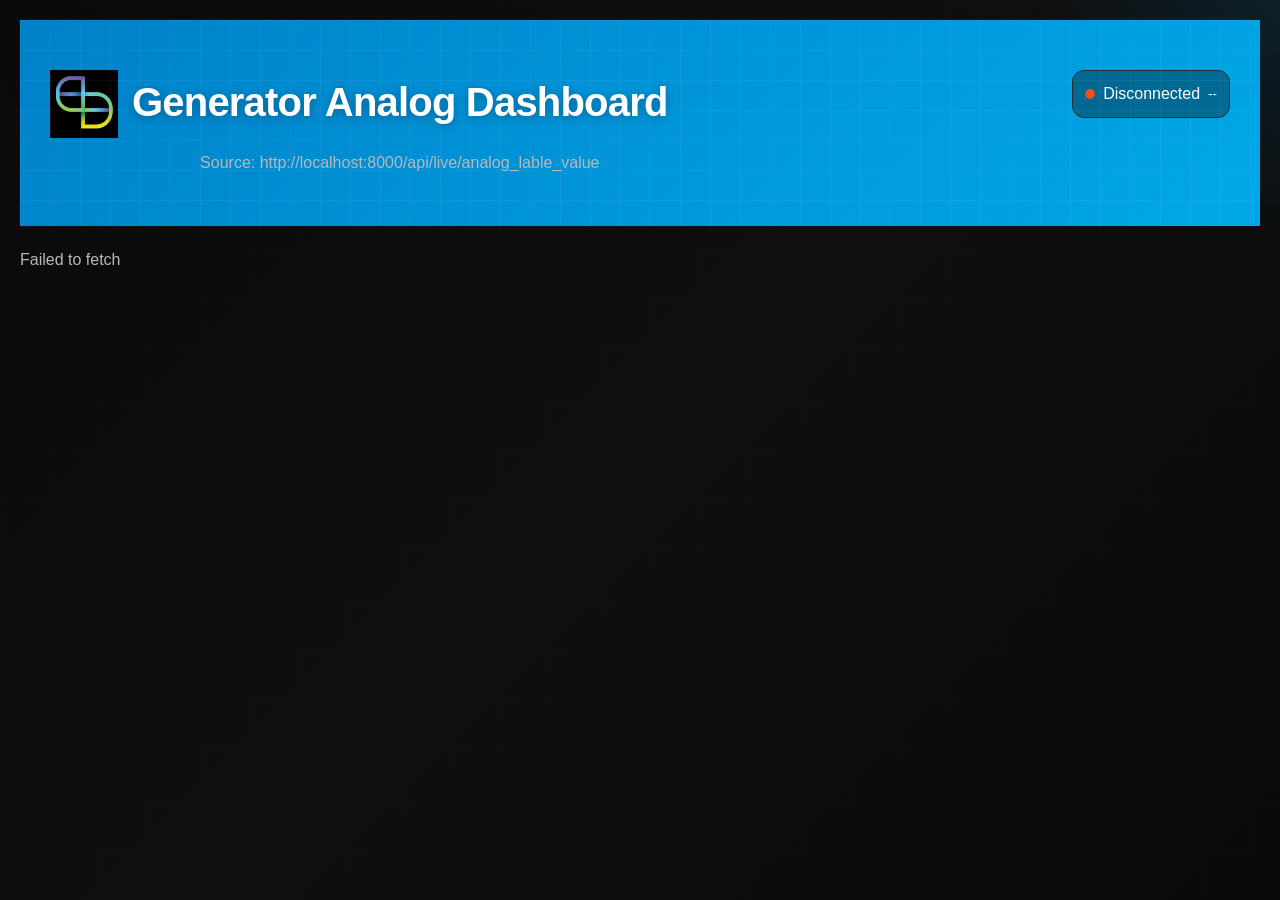
==== engine-touchscreen-app/frontend/index.html @ 0239239d "update" ====
﻿<!doctype html>
<html lang="vi">
  <head>
    <meta charset="UTF-8" />
    <meta name="viewport" content="width=device-width, initial-scale=1.0" />
    <title>Generator Analog Dashboard</title>
    <link rel="stylesheet" href="./app.css" />
  </head>
  <body>
    <div class="page">
      <header class="topbar">
        <div class="topbar-left">
          <img class="drums-logo" src="./Asset/DRUMS%20logo.png" alt="DRUMS logo" />
          <div>
          <h1>Generator Analog Dashboard</h1>
          <p id="sourceText">Source: http://localhost:8000/api/live/analog_lable_value</p>
          </div>
        </div>
        <div class="status" id="statusBox">
          <span class="dot" id="statusDot"></span>
          <span id="statusText">Connecting...</span>
          <small id="lastUpdated">--</small>
        </div>
      </header>

      <p class="error" id="errorText"></p>
      <main class="grid" id="grid"></main>
    </div>

    <script src="./index.js"></script>
  </body>
</html>
---- engine-touchscreen-app/frontend/app.css ----
﻿* {
    margin: 0;
    padding: 0;
    box-sizing: border-box;
}

body {
    font-family: 'Inter', -apple-system, BlinkMacSystemFont, 'Segoe UI', Roboto, Oxygen, Ubuntu, Cantarell, sans-serif;
    line-height: 1.6;
    background: linear-gradient(135deg, #0a0a0a 0%, #0f0f0f 50%, #0a0a0a 100%);
    padding: 20px;
    min-height: 100vh;
    color: #ffffff;
    overflow-x: hidden;
}

/* Tech Grid Background */
body::before {
    content: '';
    position: fixed;
    top: 0;
    left: 0;
    right: 0;
    bottom: 0;
    background-image:
        linear-gradient(rgba(0, 129, 201, 0.03) 1px, transparent 1px),
        linear-gradient(90deg, rgba(0, 129, 201, 0.03) 1px, transparent 1px);
    background-size: 50px 50px;
    pointer-events: none;
    opacity: 0.5;
    z-index: 0;
}

/* Animated Gradient Orb */
body::after {
    content: '';
    position: fixed;
    width: 500px;
    height: 500px;
    background: radial-gradient(circle, rgba(0, 129, 201, 0.15) 0%, transparent 70%);
    border-radius: 50%;
    top: -250px;
    right: -250px;
    pointer-events: none;
    animation: float 20s ease-in-out infinite;
    z-index: 0;
}

@keyframes float {

    0%,
    100% {
        transform: translate(0, 0);
    }

    50% {
        transform: translate(-100px, 100px);
    }
}

.container {
    max-width: 1200px;
    margin: 0 auto;
    background: linear-gradient(145deg, #161616 0%, #1a1a1a 100%);
    border-radius: 16px;
    box-shadow: 0 20px 60px rgba(0, 129, 201, 0.2);
    overflow: hidden;
    border: 1px solid #252525;
    position: relative;
    z-index: 1;
}

header {
    background: linear-gradient(135deg, #0081C9 0%, #00A8E8 100%);
    color: white;
    padding: 50px 30px;
    text-align: center;
    position: relative;
    overflow: hidden;
}

header::before {
    content: '';
    position: absolute;
    top: 0;
    left: 0;
    right: 0;
    bottom: 0;
    background-image:
        linear-gradient(rgba(255, 255, 255, 0.05) 1px, transparent 1px),
        linear-gradient(90deg, rgba(255, 255, 255, 0.05) 1px, transparent 1px);
    background-size: 30px 30px;
    pointer-events: none;
}

.logo {
    max-width: 180px;
    height: auto;
    margin-bottom: 25px;
    filter: drop-shadow(0 4px 20px rgba(0, 0, 0, 0.3));
    position: relative;
    z-index: 1;
}

h1 {
    font-size: 2.5em;
    margin-bottom: 15px;
    font-weight: 900;
    letter-spacing: -0.02em;
    text-shadow: 0 2px 10px rgba(0, 0, 0, 0.3);
    position: relative;
    z-index: 1;
}

.subtitle {
    font-size: 1.15em;
    opacity: 0.95;
    font-weight: 400;
    position: relative;
    z-index: 1;
}

.content {
    padding: 40px 30px;
}

.section {
    margin-bottom: 25px;
    border: 1px solid #252525;
    border-radius: 12px;
    overflow: hidden;
    transition: all 0.4s cubic-bezier(0.4, 0, 0.2, 1);
    background: linear-gradient(145deg, #1a1a1a 0%, #1e1e1e 100%);
    position: relative;
}

.section::before {
    content: '';
    position: absolute;
    top: 0;
    left: 0;
    right: 0;
    height: 3px;
    background: linear-gradient(90deg, #0081C9, #F24E1E);
    transform: scaleX(0);
    transform-origin: left;
    transition: transform 0.4s cubic-bezier(0.4, 0, 0.2, 1);
}

.section:hover {
    border-color: #0081C9;
    box-shadow: 0 10px 40px rgba(0, 129, 201, 0.15);
}

.section:hover::before {
    transform: scaleX(1);
}

.section-header {
    background: linear-gradient(145deg, #1e1e1e 0%, #222222 100%);
    padding: 22px 25px;
    cursor: pointer;
    display: flex;
    justify-content: space-between;
    align-items: center;
    user-select: none;
    transition: all 0.3s ease;
}

.section-header:hover {
    background: linear-gradient(145deg, #252525 0%, #282828 100%);
}

.section-header h2 {
    font-size: 1.4em;
    color: #ffffff;
    font-weight: 700;
}

.toggle-icon {
    font-size: 1.5em;
    color: #0081C9;
    transition: transform 0.3s ease;
}

.section-header.active .toggle-icon {
    transform: rotate(180deg);
}

.section-content {
    padding: 0 25px;
    max-height: 0;
    overflow: hidden;
    transition: all 0.4s ease;
    color: #b8b8b8;
}

.section-content.active {
    padding: 25px;
    max-height: 5000px;
}

.software-grid {
    display: grid;
    grid-template-columns: repeat(auto-fit, minmax(280px, 1fr));
    gap: 18px;
    margin: 20px 0;
}

.software-item {
    background: linear-gradient(145deg, #1e1e1e 0%, #222222 100%);
    padding: 18px;
    border-radius: 10px;
    border-left: 4px solid #0081C9;
    transition: all 0.3s ease;
}

.software-item:hover {
    transform: translateX(5px);
    box-shadow: -5px 5px 20px rgba(0, 129, 201, 0.1);
}

.software-item strong {
    color: #0081C9;
    display: block;
    margin-bottom: 8px;
    font-weight: 600;
}

.checklist {
    list-style: none;
    padding-left: 0;
}

.checklist li {
    padding: 14px;
    margin: 10px 0;
    background: linear-gradient(145deg, #1e1e1e 0%, #222222 100%);
    border-radius: 8px;
    padding-left: 45px;
    position: relative;
    transition: all 0.3s ease;
    color: #b8b8b8;
}

.checklist li:hover {
    transform: translateX(5px);
    background: linear-gradient(145deg, #222222 0%, #262626 100%);
}

.checklist li:before {
    content: "✓";
    position: absolute;
    left: 16px;
    color: #0081C9;
    font-weight: bold;
    font-size: 1.3em;
}

.warning-box {
    background: linear-gradient(145deg, #2a2416 0%, #2e2819 100%);
    border-left: 4px solid #ffc107;
    padding: 18px;
    margin: 18px 0;
    border-radius: 8px;
    color: #ffd966;
}

.danger-box {
    background: linear-gradient(145deg, #2a1616 0%, #2e1818 100%);
    border-left: 4px solid #F24E1E;
    padding: 18px;
    margin: 18px 0;
    border-radius: 8px;
    color: #ff9999;
}

.success-box {
    background: linear-gradient(145deg, #162a16 0%, #182e18 100%);
    border-left: 4px solid #0081C9;
    padding: 18px;
    margin: 18px 0;
    border-radius: 8px;
    color: #99ddff;
}

.info-box {
    background: linear-gradient(145deg, #16232a 0%, #18262e 100%);
    border-left: 4px solid #00A8E8;
    padding: 18px;
    margin: 18px 0;
    border-radius: 8px;
    color: #99d6ff;
}

code {
    background: #0a0a0a;
    color: #0081C9;
    padding: 3px 8px;
    border-radius: 4px;
    font-family: 'Courier New', monospace;
    font-weight: 600;
}

.code-block {
    background: #0a0a0a;
    color: #0081C9;
    padding: 18px;
    border-radius: 8px;
    margin: 18px 0;
    overflow-x: auto;
    font-family: 'Courier New', monospace;
    border: 1px solid #252525;
}

.temp-guide {
    display: grid;
    grid-template-columns: repeat(auto-fit, minmax(200px, 1fr));
    gap: 18px;
    margin: 18px 0;
}

.temp-item {
    padding: 18px;
    border-radius: 10px;
    text-align: center;
    font-weight: 600;
    transition: transform 0.3s ease;
}

.temp-item:hover {
    transform: translateY(-5px);
}

.temp-good {
    background: linear-gradient(145deg, #162a16 0%, #182e18 100%);
    border: 2px solid #0081C9;
    color: #99ddff;
}

.temp-warning {
    background: linear-gradient(145deg, #2a2416 0%, #2e2819 100%);
    border: 2px solid #ffc107;
    color: #ffd966;
}

.temp-danger {
    background: linear-gradient(145deg, #2a1616 0%, #2e1818 100%);
    border: 2px solid #F24E1E;
    color: #ff9999;
}

.decision-box {
    display: grid;
    grid-template-columns: 1fr 1fr;
    gap: 25px;
    margin: 25px 0;
}

.decision-item {
    padding: 25px;
    border-radius: 10px;
    text-align: center;
    transition: transform 0.3s ease;
}

.decision-item:hover {
    transform: translateY(-5px);
}

.pass {
    background: linear-gradient(145deg, #162a16 0%, #182e18 100%);
    border: 3px solid #0081C9;
    color: #ffffff;
}

.pass strong {
    color: #99ddff;
    font-size: 1.3em;
    display: block;
    margin-bottom: 10px;
}

.fail {
    background: linear-gradient(145deg, #2a1616 0%, #2e1818 100%);
    border: 3px solid #F24E1E;
    color: #ffffff;
}

.fail strong {
    color: #ff9999;
    font-size: 1.3em;
    display: block;
    margin-bottom: 10px;
}

h3 {
    color: #0081C9;
    margin: 25px 0 12px 0;
    font-weight: 700;
    font-size: 1.3em;
}

h4 {
    color: #b8b8b8;
    margin: 18px 0 10px 0;
    font-weight: 600;
}

ul {
    margin-left: 25px;
    color: #a8a8a8;
}

ol {
    margin-left: 25px;
    color: #a8a8a8;
}

li {
    margin: 8px 0;
    line-height: 1.7;
}

p {
    color: #b8b8b8;
    line-height: 1.7;
}

a {
    color: #0081C9;
    text-decoration: none;
    transition: color 0.3s ease;
}

a:hover {
    color: #00A8E8;
    text-decoration: underline;
}

footer {
    background: linear-gradient(145deg, #1a1a1a 0%, #1e1e1e 100%);
    padding: 30px;
    text-align: center;
    color: #888;
    font-size: 0.95em;
    border-top: 1px solid #252525;
}

footer p {
    color: #888;
    margin: 8px 0;
}

footer p:last-child {
    background: linear-gradient(135deg, #0081C9 0%, #F24E1E 100%);
    -webkit-background-clip: text;
    -webkit-text-fill-color: transparent;
    background-clip: text;
    font-weight: 700;
    font-size: 1.1em;
    margin-top: 15px;
}

/* Language Switcher */
.lang-switcher {
    position: fixed;
    top: 20px;
    right: 20px;
    z-index: 1000;
    background: rgba(0, 129, 201, 0.9);
    padding: 10px 15px;
    border-radius: 8px;
    box-shadow: 0 4px 15px rgba(0, 0, 0, 0.3);
    backdrop-filter: blur(5px);
    border: 1px solid rgba(255, 255, 255, 0.1);
    transition: transform 0.3s ease;
}

.lang-switcher:hover {
    transform: scale(1.05);
    background: rgba(0, 129, 201, 1);
}

.lang-switcher a {
    color: white;
    text-decoration: none;
    font-weight: 600;
    font-size: 0.9em;
    display: flex;
    align-items: center;
    gap: 8px;
}

@media (max-width: 768px) {
    h1 {
        font-size: 2em;
    }

    .content {
        padding: 25px 20px;
    }

    .decision-box {
        grid-template-columns: 1fr;
    }

    .temp-guide {
        grid-template-columns: 1fr;
    }

    .software-grid {
        grid-template-columns: 1fr;
    }

    .lang-switcher {
        top: 10px;
        right: 10px;
        padding: 8px 12px;
    }
}

/* QR Code floating */
.qr-code {
    position: fixed;
    bottom: 20px;
    right: 20px;
    z-index: 1000;
    background: rgba(255, 255, 255, 0.9);
    padding: 8px;
    border-radius: 12px;
    box-shadow: 0 4px 15px rgba(0, 0, 0, 0.3);
    backdrop-filter: blur(5px);
    border: 1px solid rgba(255, 255, 255, 0.2);
    transition: all 0.3s ease;
    text-align: center;
}

.qr-code img {
    width: 80px;
    height: 80px;
    display: block;
    border-radius: 6px;
}

.qr-code span {
    display: block;
    font-size: 0.7em;
    color: #000;
    font-weight: 700;
    margin-top: 4px;
}

.qr-code:hover {
    transform: scale(1.1);
    background: rgba(255, 255, 255, 1);
}

@media (max-width: 768px) {
    .qr-code {
        bottom: 15px;
        right: 15px;
    }

    .qr-code img {
        width: 60px;
        height: 60px;
    }
}

/* --- Educational Content Components --- */

/* Stat Grid */
.stat-grid {
    display: grid;
    grid-template-columns: repeat(auto-fit, minmax(130px, 1fr));
    gap: 15px;
    margin-top: 30px;
}

.stat {
    background: rgba(255, 255, 255, 0.1);
    padding: 15px;
    border-radius: 12px;
    backdrop-filter: blur(5px);
    border: 1px solid rgba(255, 255, 255, 0.1);
    text-align: left;
}

.stat strong {
    display: block;
    font-size: 1.4em;
    color: white;
}

.stat span {
    font-size: 0.8em;
    opacity: 0.8;
}

/* Goal Grid */
.goal-grid {
    display: grid;
    grid-template-columns: repeat(auto-fit, minmax(240px, 1fr));
    gap: 20px;
    margin: 25px 0;
}

.goal {
    background: #252525;
    padding: 20px;
    border-radius: 12px;
    border-left: 4px solid #F24E1E;
    transition: transform 0.3s ease;
}

.goal:hover {
    transform: translateY(-5px);
}

.goal span {
    font-weight: 800;
    color: #F24E1E;
    font-size: 0.9em;
    text-transform: uppercase;
}

/* Card Grid */
.card-grid {
    display: grid;
    grid-template-columns: repeat(auto-fit, minmax(280px, 1fr));
    gap: 20px;
    margin: 25px 0;
}

.card {
    background: #1e1e1e;
    padding: 25px;
    border-radius: 15px;
    border: 1px solid #333;
    transition: all 0.3s ease;
}

.card:hover {
    border-color: #0081C9;
    background: #222;
}

.card .badge {
    background: rgba(0, 129, 201, 0.2);
    color: #0081C9;
    padding: 4px 12px;
    border-radius: 20px;
    font-weight: 700;
    font-size: 0.85em;
    display: inline-block;
    margin-bottom: 12px;
}

/* Highlight Card */
.highlight-card {
    background: linear-gradient(135deg, rgba(0, 129, 201, 0.1) 0%, rgba(242, 78, 30, 0.1) 100%);
    border: 1px dashed #444;
    padding: 25px;
    border-radius: 15px;
    margin: 30px 0;
}

/* Quiz Styles */
.dq-quiz-item {
    background: #1e1e1e;
    border: 1px solid #252525;
    padding: 25px;
    border-radius: 12px;
    margin-bottom: 25px;
    transition: transform 0.3s ease;
}

.dq-quiz-item:hover {
    transform: translateY(-5px);
    border-color: #0081C9;
}

.dq-question-text {
    font-size: 1.15rem;
    font-weight: 700;
    color: white;
    margin-bottom: 20px;
    display: block;
    line-height: 1.4;
}

.dq-options-list {
    list-style: none;
    padding: 0;
    display: flex;
    flex-direction: column;
    gap: 12px;
}

.dq-option-label {
    display: flex;
    align-items: center;
    gap: 12px;
    padding: 14px 18px;
    background: #252525;
    border-radius: 8px;
    cursor: pointer;
    transition: all 0.2s ease;
    border: 1px solid transparent;
    font-weight: 500;
}

.dq-option-label:hover {
    background: #2a2a2a;
    border-color: rgba(0, 129, 201, 0.5);
}

.dq-option-label input[type="radio"] {
    accent-color: #0081C9;
    width: 18px;
    height: 18px;
}

.dq-option-label.dq-correct {
    background: rgba(22, 196, 127, 0.1);
    border-color: #16c47f;
    color: #16c47f;
}

.dq-option-label.dq-incorrect {
    background: rgba(242, 78, 30, 0.1);
    border-color: #f24e1e;
    color: #f24e1e;
}

.dq-feedback {
    display: none;
    margin-top: 15px;
    padding: 15px;
    border-radius: 8px;
    font-size: 0.95rem;
    line-height: 1.5;
}

.dq-correct-ans {
    background: rgba(22, 196, 127, 0.1);
    color: #16c47f;
    border-left: 4px solid #16c47f;
    font-weight: 600;
}

.dq-explanation {
    background: rgba(0, 129, 201, 0.1);
    color: #b3e5ff;
    border-left: 4px solid #0081C9;
}

#dq-result-box {
    display: none;
    padding: 30px;
    border-radius: 16px;
    text-align: center;
    margin-top: 40px;
    border: 1px solid #252525;
    animation: fadeIn 0.5s ease;
}

#dq-result-box .score {
    font-size: 2.5rem;
    font-weight: 800;
    display: block;
    margin-bottom: 10px;
}

#dq-result-box .message {
    font-size: 1.2rem;
    opacity: 0.9;
}

@keyframes fadeIn {
    from {
        opacity: 0;
        transform: translateY(10px);
    }

    to {
        opacity: 1;
        transform: translateY(0);
    }
}

blockquote {
    border-left: 4px solid #0081C9;
    padding-left: 20px;
    margin: 15px 0;
    font-style: italic;
    color: #eee;
}

/* Steps */
.steps {
    display: grid;
    grid-template-columns: repeat(auto-fit, minmax(250px, 1fr));
    gap: 20px;
    margin: 25px 0;
}

.step {
    counter-increment: step-counter;
    background: #1e1e1e;
    padding: 20px;
    border-radius: 12px;
    position: relative;
    border: 1px solid #333;
}

.step::before {
    content: counter(step-counter);
    position: absolute;
    top: -15px;
    left: 20px;
    width: 30px;
    height: 30px;
    background: #0081C9;
    color: white;
    border-radius: 50%;
    display: flex;
    align-items: center;
    justify-content: center;
    font-weight: 800;
    box-shadow: 0 4px 10px rgba(0, 129, 201, 0.3);
}

/* Timeline */
.timeline {
    display: flex;
    flex-direction: column;
    gap: 25px;
    margin: 30px 0;
}

.timeline-card {
    background: #1e1e1e;
    padding: 25px;
    border-radius: 15px;
    border-left: 4px solid #00A8E8;
    position: relative;
}

.timeline-card h3 {
    margin-top: 0;
    color: #00A8E8;
}

/* Component Grid & Topology Grid */
.component-grid,
.topology-grid {
    display: grid;
    grid-template-columns: repeat(auto-fit, minmax(280px, 1fr));
    gap: 20px;
    margin: 25px 0;
}

.component-card,
.topology-card {
    background: #222;
    padding: 25px;
    border-radius: 15px;
    border-bottom: 4px solid #0081C9;
}

.component-card h3,
.topology-card span.badge {
    color: #0081C9;
    font-size: 1.2em;
    margin-bottom: 15px;
}

.topology-card figure {
    margin-top: 15px;
    border-radius: 8px;
    overflow: hidden;
    background: #fff;
    padding: 10px;
}

.topology-card img {
    max-width: 100%;
    height: auto;
}

/* Comparison Table */
.comparison-table {
    width: 100%;
    border-collapse: collapse;
    margin: 25px 0;
    background: #1e1e1e;
    border-radius: 10px;
    overflow: hidden;
}

.comparison-table th {
    background: #252525;
    padding: 15px;
    text-align: left;
    color: #0081C9;
}

.comparison-table td {
    padding: 15px;
    border-top: 1px solid #333;
    color: #b8b8b8;
}

/* Callout */
.callout {
    background: rgba(0, 129, 201, 0.1);
    border: 1px solid rgba(0, 129, 201, 0.3);
    padding: 20px;
    border-radius: 12px;
    margin: 25px 0;
}

.callout strong {
    color: #0081C9;
}

/* --- Dashboard layout overrides --- */
.topbar {
    display: flex;
    justify-content: space-between;
    align-items: flex-start;
    gap: 20px;
    margin-bottom: 20px;
    position: relative;
    z-index: 1;
}

.topbar-left {
    display: flex;
    align-items: flex-start;
    gap: 14px;
}

.drums-logo {
    width: 68px;
    height: auto;
    display: block;
    object-fit: contain;
}

.page {
    max-width: 1600px;
    margin: 0 auto;
    position: relative;
    z-index: 1;
}

.grid {
    display: grid;
    grid-template-columns: repeat(4, minmax(0, 1fr));
    gap: 14px;
    position: relative;
    z-index: 1;
}

.grid .card h3 {
    margin: 0;
    font-size: 1rem;
    min-height: 56px;
    color: #b8dcf3;
}

.grid .card .value {
    margin-top: 10px;
    font-size: 2rem;
    font-weight: 800;
    color: #00A8E8;
}

.status {
    background: rgba(0, 0, 0, 0.35);
    border: 1px solid #2b2b2b;
    border-radius: 12px;
    padding: 10px 12px;
    display: flex;
    align-items: center;
    gap: 8px;
}

.dot {
    width: 10px;
    height: 10px;
    border-radius: 50%;
    display: inline-block;
}

.dot.good {
    background: #16c47f;
}

.dot.bad {
    background: #f24e1e;
}

@media (max-width: 1200px) {
    .grid {
        grid-template-columns: repeat(3, minmax(0, 1fr));
    }
}

@media (max-width: 900px) {
    .grid {
        grid-template-columns: repeat(2, minmax(0, 1fr));
    }

    .topbar {
        flex-direction: column;
    }
}

@media (max-width: 560px) {
    .grid {
        grid-template-columns: 1fr;
    }
}
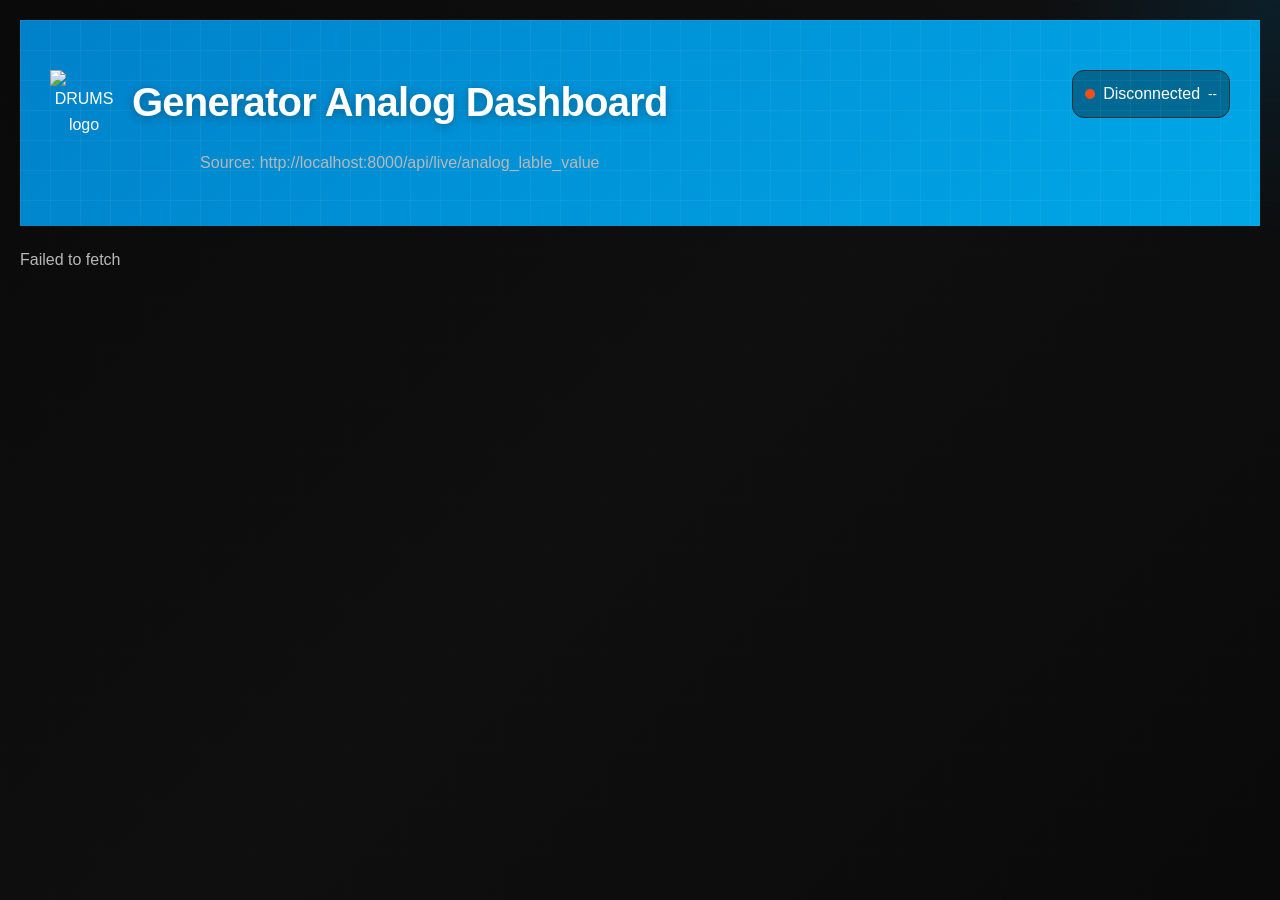
==== commit f9c80c38: "04.04.2026" ====
--- a/engine-touchscreen-app/frontend/index.html
+++ b/engine-touchscreen-app/frontend/index.html
@@ -27,6 +27,7 @@
       <main class="grid" id="grid"></main>
     </div>
 
+    <script src="./config.js"></script>
     <script src="./index.js"></script>
   </body>
 </html>
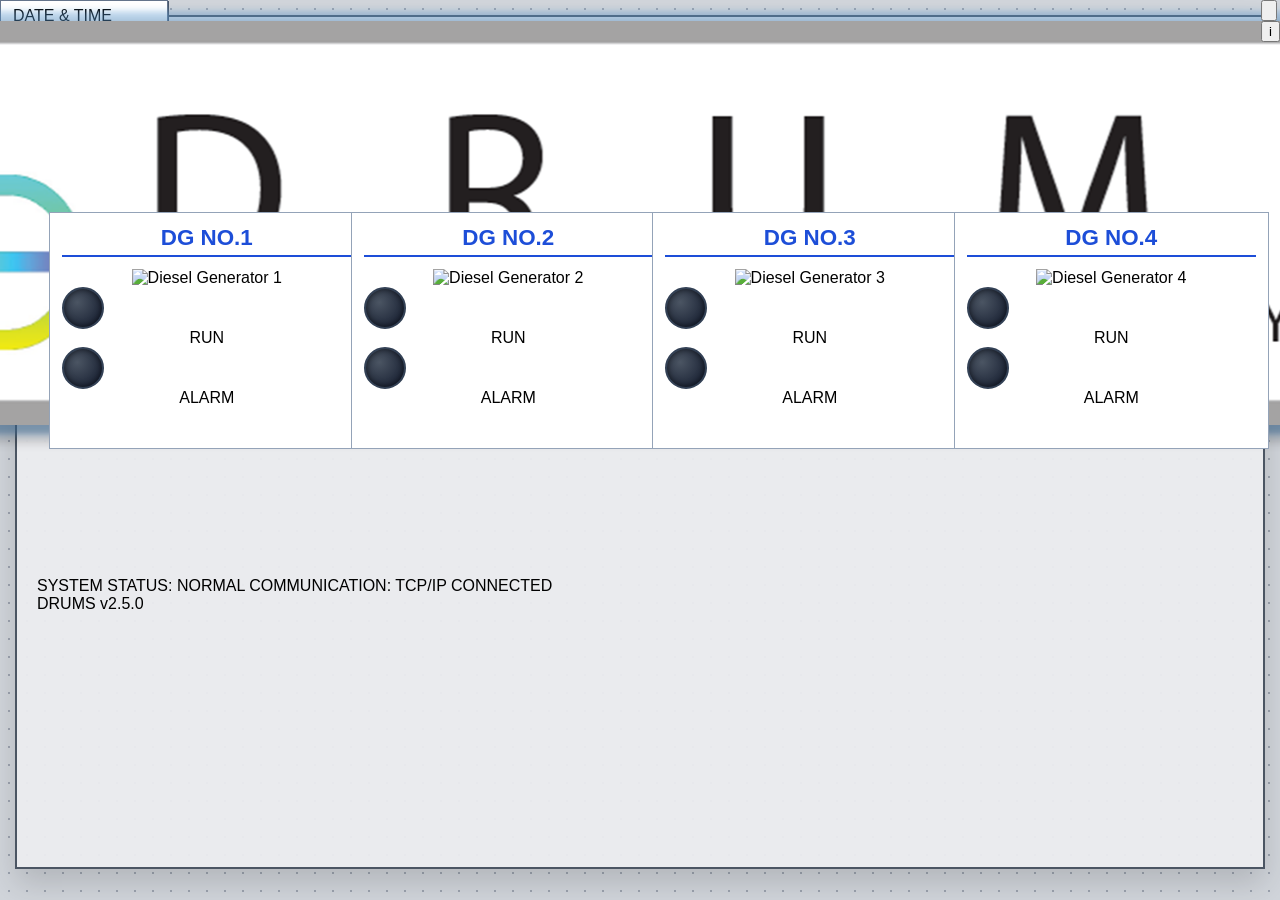
==== commit 8677c1d8: "commit" ====
--- a/engine-touchscreen-app/frontend/index.html
+++ b/engine-touchscreen-app/frontend/index.html
@@ -1,33 +1,350 @@
-﻿<!doctype html>
+﻿<!DOCTYPE html>
 <html lang="vi">
-  <head>
-    <meta charset="UTF-8" />
-    <meta name="viewport" content="width=device-width, initial-scale=1.0" />
-    <title>Generator Analog Dashboard</title>
-    <link rel="stylesheet" href="./app.css" />
-  </head>
-  <body>
-    <div class="page">
-      <header class="topbar">
-        <div class="topbar-left">
-          <img class="drums-logo" src="./Asset/DRUMS%20logo.png" alt="DRUMS logo" />
-          <div>
-          <h1>Generator Analog Dashboard</h1>
-          <p id="sourceText">Source: http://localhost:8000/api/live/analog_lable_value</p>
-          </div>
+<head>
+    <meta charset="UTF-8">
+    <meta name="viewport" content="width=device-width, initial-scale=1.0">
+    <title>DRUMS HOME - Hệ thống Giám sát 4 DGs</title>
+    <script src="https://cdn.tailwindcss.com"></script>
+    <style>
+        @import url('https://fonts.googleapis.com/css2?family=Chivo+Mono:wght@400;700&display=swap');
+        
+        body {
+            background-color: #d1d5db;
+            /* Hiệu ứng chấm bi đặc trưng của màn hình giám sát công nghiệp */
+            background-image: radial-gradient(#9ca3af 1px, transparent 1px);
+            background-size: 18px 18px;
+            font-family: 'Segoe UI', Tahoma, Geneva, Verdana, sans-serif;
+            margin: 0;
+            padding: 15px;
+        }
+
+        .main-container {
+            max-width: 1250px;
+            margin: 0 auto;
+            background-color: rgba(235, 237, 240, 0.95);
+            border: 2px solid #4b5563;
+            padding: 20px;
+            box-shadow: 0 15px 30px rgba(0, 0, 0, 0.15);
+            min-height: 90vh;
+        }
+
+        /* Đèn trạng thái (Status Lights) */
+        .status-light {
+            width: 38px;
+            height: 38px;
+            border-radius: 50%;
+            background: radial-gradient(circle at 35% 35%, #4b5563, #0f172a);
+            border: 2px solid #334155;
+            box-shadow: inset 0 0 6px rgba(0,0,0,0.6);
+            transition: all 0.3s ease;
+        }
+        
+        /* Trạng thái đèn sáng */
+        .light-run.active { 
+            background: radial-gradient(circle at 35% 35%, #34d399, #064e3b); 
+            box-shadow: 0 0 15px #10b981, inset 0 0 4px rgba(255,255,255,0.3); 
+        }
+        .light-alarm.active { 
+            background: radial-gradient(circle at 35% 35%, #f87171, #7f1d1d); 
+            box-shadow: 0 0 15px #ef4444, inset 0 0 4px rgba(255,255,255,0.3); 
+        }
+
+        /* Card hiển thị máy DG */
+        .dg-card {
+            background-color: #ffffff;
+            border: 1px solid #94a3b8;
+            padding: 12px;
+            text-align: center;
+            cursor: pointer;
+            transition: all 0.2s ease-in-out;
+            display: flex;
+            flex-direction: column;
+            justify-content: space-between;
+        }
+
+        .dg-card:hover {
+            border-color: #2563eb;
+            box-shadow: 0 4px 12px rgba(37, 99, 235, 0.15);
+            transform: translateY(-2px);
+        }
+
+        .dg-cards-stage {
+            position: relative;
+            min-height: 430px;
+        }
+
+        .dg-title {
+            color: #1d4ed8;
+            font-weight: 800;
+            font-size: 1.4rem;
+            border-bottom: 2px solid #1d4ed8;
+            margin-bottom: 12px;
+            display: block;
+            padding-bottom: 4px;
+        }
+
+        .serial-fail {
+            color: #ef4444;
+            font-weight: 700;
+            font-size: 0.8rem;
+            text-transform: uppercase;
+            margin-top: 10px;
+            height: 1.2rem; /* Giữ chỗ để không bị nhảy layout khi blink */
+        }
+
+        .header-box {
+            background-color: #fff;
+            border: 1px solid #64748b;
+            padding: 6px 12px;
+            box-shadow: 1px 1px 0px #475569;
+        }
+
+    </style>
+</head>
+<body>
+
+    <div class="main-container">
+        <!-- Header Section -->
+        <div id="header-stage" class="relative flex justify-between items-start mb-6" style="min-height: 110px;">
+            <!-- Khối Ngày & Giờ -->
+            <div id="date-time-box" class="header-box min-w-[200px]">
+                <div class="text-[10px] font-extrabold border-b border-gray-100 mb-1 text-center text-gray-600">DATE & TIME</div>
+                <div class="text-base font-bold text-center tracking-tight" id="clock">--/--/-- &nbsp;&nbsp; --:--:--</div>
+            </div>
+
+            <!-- DRUMS Logo Center -->
+            <div id="logo-box" class="absolute left-1/2 -translate-x-1/2 bg-white border-[3px] border-gray-400 p-3 shadow-sm flex items-center justify-center">
+                <img src="./Asset/DRUMS_LOGO.png" alt="DRUMS logo" class="h-16 w-auto object-contain">
+            </div>
+
+            <!-- Icons bên phải -->
+            <div id="header-icons" class="flex gap-2">
+                <button title="User Profile" class="w-10 h-10 bg-blue-600 rounded flex items-center justify-center text-white hover:bg-blue-700 transition-colors shadow-sm">
+                    <svg xmlns="http://www.w3.org/2000/svg" class="h-6 w-6" fill="currentColor" viewBox="0 0 24 24"><path d="M12 12c2.21 0 4-1.79 4-4s-1.79-4-4-4-4 1.79-4 4 1.79 4 4 4zm0 2c-2.67 0-8 1.34-8 4v2h16v-2c0-2.66-5.33-4-8-4z"/></svg>
+                </button>
+                <button title="System Info" class="w-10 h-10 bg-white border-2 border-blue-800 rounded-full flex items-center justify-center text-blue-800 font-black hover:bg-blue-50 transition-colors shadow-sm">i</button>
+            </div>
         </div>
-        <div class="status" id="statusBox">
-          <span class="dot" id="statusDot"></span>
-          <span id="statusText">Connecting...</span>
-          <small id="lastUpdated">--</small>
+
+        <!-- Grid 4 máy DG -->
+        <div id="dg-cards-stage" class="dg-cards-stage mb-8">
+            
+            <!-- DG NO.1 -->
+            <div class="dg-card" data-dg-card="1" onclick="location.href='./DGs_dashboard.html?dg=1'">
+                <span class="dg-title">DG NO.1</span>
+                <div class="h-44 mb-4 bg-gray-50 flex items-center justify-center border border-gray-100 p-2">
+                    <img src="./Asset/engine_image_mainpage.png" alt="Diesel Generator 1" class="max-w-full max-h-full object-contain">
+                </div>
+                <div class="flex justify-around items-end pb-2">
+                    <div class="flex flex-col items-center">
+                        <div id="dg1-run-light" class="status-light light-run"></div>
+                        <span class="text-[10px] font-extrabold mt-1">RUN</span>
+                    </div>
+                    <div class="flex flex-col items-center">
+                        <div id="dg1-alarm-light" class="status-light light-alarm"></div>
+                        <span class="text-[10px] font-extrabold mt-1">ALARM</span>
+                    </div>
+                </div>
+                <div id="dg1-link-fail" class="serial-fail">Serial link failure</div>
+            </div>
+
+            <!-- DG NO.2 -->
+            <div class="dg-card" data-dg-card="2" onclick="location.href='./DGs_dashboard.html?dg=2'">
+                <span class="dg-title">DG NO.2</span>
+                <div class="h-44 mb-4 bg-gray-50 flex items-center justify-center border border-gray-100 p-2">
+                    <img src="./Asset/engine_image_mainpage.png" alt="Diesel Generator 2" class="max-w-full max-h-full object-contain">
+                </div>
+                <div class="flex justify-around items-end pb-2">
+                    <div class="flex flex-col items-center">
+                        <div id="dg2-run-light" class="status-light light-run"></div>
+                        <span class="text-[10px] font-extrabold mt-1">RUN</span>
+                    </div>
+                    <div class="flex flex-col items-center">
+                        <div id="dg2-alarm-light" class="status-light light-alarm"></div>
+                        <span class="text-[10px] font-extrabold mt-1">ALARM</span>
+                    </div>
+                </div>
+                <div id="dg2-link-fail" class="serial-fail">Serial link failure</div>
+            </div>
+
+            <!-- DG NO.3 -->
+            <div class="dg-card" data-dg-card="3" onclick="location.href='./DGs_dashboard.html?dg=3'">
+                <span class="dg-title">DG NO.3</span>
+                <div class="h-44 mb-4 bg-gray-50 flex items-center justify-center border border-gray-100 p-2">
+                    <img src="./Asset/engine_image_mainpage.png" alt="Diesel Generator 3" class="max-w-full max-h-full object-contain">
+                </div>
+                <div class="flex justify-around items-end pb-2">
+                    <div class="flex flex-col items-center">
+                        <div id="dg3-run-light" class="status-light light-run"></div>
+                        <span class="text-[10px] font-extrabold mt-1">RUN</span>
+                    </div>
+                    <div class="flex flex-col items-center">
+                        <div id="dg3-alarm-light" class="status-light light-alarm"></div>
+                        <span class="text-[10px] font-extrabold mt-1">ALARM</span>
+                    </div>
+                </div>
+                <div id="dg3-link-fail" class="serial-fail">Serial link failure</div>
+            </div>
+
+            <!-- DG NO.4 -->
+            <div class="dg-card" data-dg-card="4" onclick="location.href='./DGs_dashboard.html?dg=4'">
+                <span class="dg-title">DG NO.4</span>
+                <div class="h-44 mb-4 bg-gray-50 flex items-center justify-center border border-gray-100 p-2">
+                    <img src="./Asset/engine_image_mainpage.png" alt="Diesel Generator 4" class="max-w-full max-h-full object-contain">
+                </div>
+                <div class="flex justify-around items-end pb-2">
+                    <div class="flex flex-col items-center">
+                        <div id="dg4-run-light" class="status-light light-run"></div>
+                        <span class="text-[10px] font-extrabold mt-1">RUN</span>
+                    </div>
+                    <div class="flex flex-col items-center">
+                        <div id="dg4-alarm-light" class="status-light light-alarm"></div>
+                        <span class="text-[10px] font-extrabold mt-1">ALARM</span>
+                    </div>
+                </div>
+                <div id="dg4-link-fail" class="serial-fail">Serial link failure</div>
+            </div>
+
         </div>
-      </header>
-
-      <p class="error" id="errorText"></p>
-      <main class="grid" id="grid"></main>
+
+        <!-- Thanh trạng thái phía dưới (Status Bar) -->
+        <div id="system-status-bar" class="mt-auto border border-gray-400 bg-gray-200 p-2 text-[10px] font-bold flex justify-between text-gray-700 shadow-inner">
+            <div class="flex gap-6">
+                <span>SYSTEM STATUS: <span class="text-green-700">NORMAL</span></span>
+                <span>COMMUNICATION: <span class="text-blue-700">TCP/IP CONNECTED</span></span>
+            </div>
+            <div class="italic">DRUMS v2.5.0</div>
+        </div>
     </div>
 
-    <script src="./config.js"></script>
-    <script src="./index.js"></script>
-  </body>
+    <script>
+        const API_BASE = "http://localhost:8000";
+        const DIGITAL_API_PATH = "/api/live/live_digital_value";
+
+        // Cập nhật đồng hồ thời gian thực
+        const UI_LAYOUT = {
+            dateTimeBox: { mode: "absolute", x: "0%", y: "0%" },
+            logoBox: { mode: "absolute", x: "50%", y: "0%", transform: "translateX(-50%)" },
+            headerIcons: { mode: "absolute", x: "100%", y: "0%", transform: "translateX(-100%)" },
+            systemStatusBar: { mode: "static" }
+        };
+
+        const CARD_LAYOUT = {
+            "1": { x: "1%", y: "15%", width: "24%" },
+            "2": { x: "26%", y: "15%", width: "24%" },
+            "3": { x: "51%", y: "15%", width: "24%" },
+            "4": { x: "76%", y: "15%", width: "24%" }
+        };
+
+        function applyLayoutForElement(el, cfg) {
+            if (!el || !cfg) return;
+            if ((cfg.mode || "absolute") === "static") {
+                el.style.position = "static";
+                el.style.left = "";
+                el.style.top = "";
+                el.style.transform = "";
+                return;
+            }
+            el.style.position = "absolute";
+            if (cfg.x != null) el.style.left = cfg.x;
+            if (cfg.y != null) el.style.top = cfg.y;
+            el.style.transform = cfg.transform || "";
+            if (cfg.width != null) el.style.width = cfg.width;
+            if (cfg.height != null) el.style.height = cfg.height;
+        }
+
+        function applyUILayout(layout = UI_LAYOUT) {
+            applyLayoutForElement(document.getElementById("date-time-box"), layout.dateTimeBox);
+            applyLayoutForElement(document.getElementById("logo-box"), layout.logoBox);
+            applyLayoutForElement(document.getElementById("header-icons"), layout.headerIcons);
+            applyLayoutForElement(document.getElementById("system-status-bar"), layout.systemStatusBar);
+        }
+
+        function applyCardLayout(layout = CARD_LAYOUT) {
+            const stage = document.getElementById("dg-cards-stage");
+            if (!stage) return;
+            const cards = stage.querySelectorAll(".dg-card[data-dg-card]");
+            cards.forEach((card) => {
+                const key = card.getAttribute("data-dg-card");
+                const cfg = layout[key];
+                if (!cfg) return;
+                card.style.position = "absolute";
+                if (cfg.x != null) card.style.left = cfg.x;
+                if (cfg.y != null) card.style.top = cfg.y;
+                if (cfg.width != null) card.style.width = cfg.width;
+                if (cfg.height != null) card.style.height = cfg.height;
+            });
+        }
+
+        function updateClock() {
+            const now = new Date();
+            const dateStr = now.toLocaleDateString('en-US', { month: '2-digit', day: '2-digit', year: '2-digit' });
+            const timeStr = now.toLocaleTimeString('en-GB', { hour12: false });
+            const clockEl = document.getElementById('clock');
+            if (clockEl) clockEl.innerHTML = `${dateStr} &nbsp;&nbsp; ${timeStr}`;
+        }
+
+        // Hiệu ứng nhấp nháy cho cảnh báo "Serial link failure"
+        function blinkAlerts() {
+            const alerts = document.querySelectorAll('.serial-fail');
+            alerts.forEach(el => {
+                if (el.dataset.hideWhenOk === "1" && el.textContent.trim() === "") {
+                    el.style.visibility = 'hidden';
+                    return;
+                }
+                el.style.visibility = (el.style.visibility === 'hidden' ? 'visible' : 'hidden');
+            });
+        }
+
+        function setDGState(dgNo, isRunning, hasData) {
+            const runLight = document.getElementById(`dg${dgNo}-run-light`);
+            const alarmLight = document.getElementById(`dg${dgNo}-alarm-light`);
+            const linkFail = document.getElementById(`dg${dgNo}-link-fail`);
+
+            if (runLight) runLight.classList.toggle("active", !!isRunning);
+            if (alarmLight) alarmLight.classList.toggle("active", hasData ? !isRunning : false);
+            if (linkFail) {
+                linkFail.dataset.hideWhenOk = "1";
+                linkFail.textContent = hasData ? "" : "Serial link failure";
+                linkFail.style.visibility = hasData ? "hidden" : "visible";
+            }
+        }
+
+        async function loadDigitalStates() {
+            try {
+                const res = await fetch(`${API_BASE}${DIGITAL_API_PATH}`, { cache: "no-store" });
+                if (!res.ok) throw new Error(`API error: ${res.status}`);
+                const data = await res.json();
+                const rows = Array.isArray(data) ? data : [];
+
+                for (let dgNo = 1; dgNo <= 4; dgNo++) {
+                    const dgName = `DG#${dgNo}`;
+                    const point = rows.find(
+                        (r) => (r.dg_name || "").trim() === dgName && (r.label || "").trim().toUpperCase() === "ENGINE RUN"
+                    );
+                    const hasData = !!point;
+                    const val = Number(point?.value);
+                    const isRunning = hasData && !Number.isNaN(val) && val === 1;
+                    setDGState(dgNo, isRunning, hasData);
+                }
+            } catch (error) {
+                console.error("Digital fetch error:", error);
+                for (let dgNo = 1; dgNo <= 4; dgNo++) {
+                    setDGState(dgNo, false, false);
+                }
+            }
+        }
+
+        // Khởi tạo các sự kiện
+        window.onload = () => {
+            applyUILayout();
+            applyCardLayout();
+            updateClock();
+            loadDigitalStates();
+            setInterval(updateClock, 1000); // Cập nhật mỗi giây
+            setInterval(loadDigitalStates, 5000); // Cập nhật trạng thái RUN/ALARM mỗi 5 giây
+            setInterval(blinkAlerts, 750); // Nhấp nháy lỗi mỗi 0.75 giây
+        };
+    </script>
+</body>
 </html>
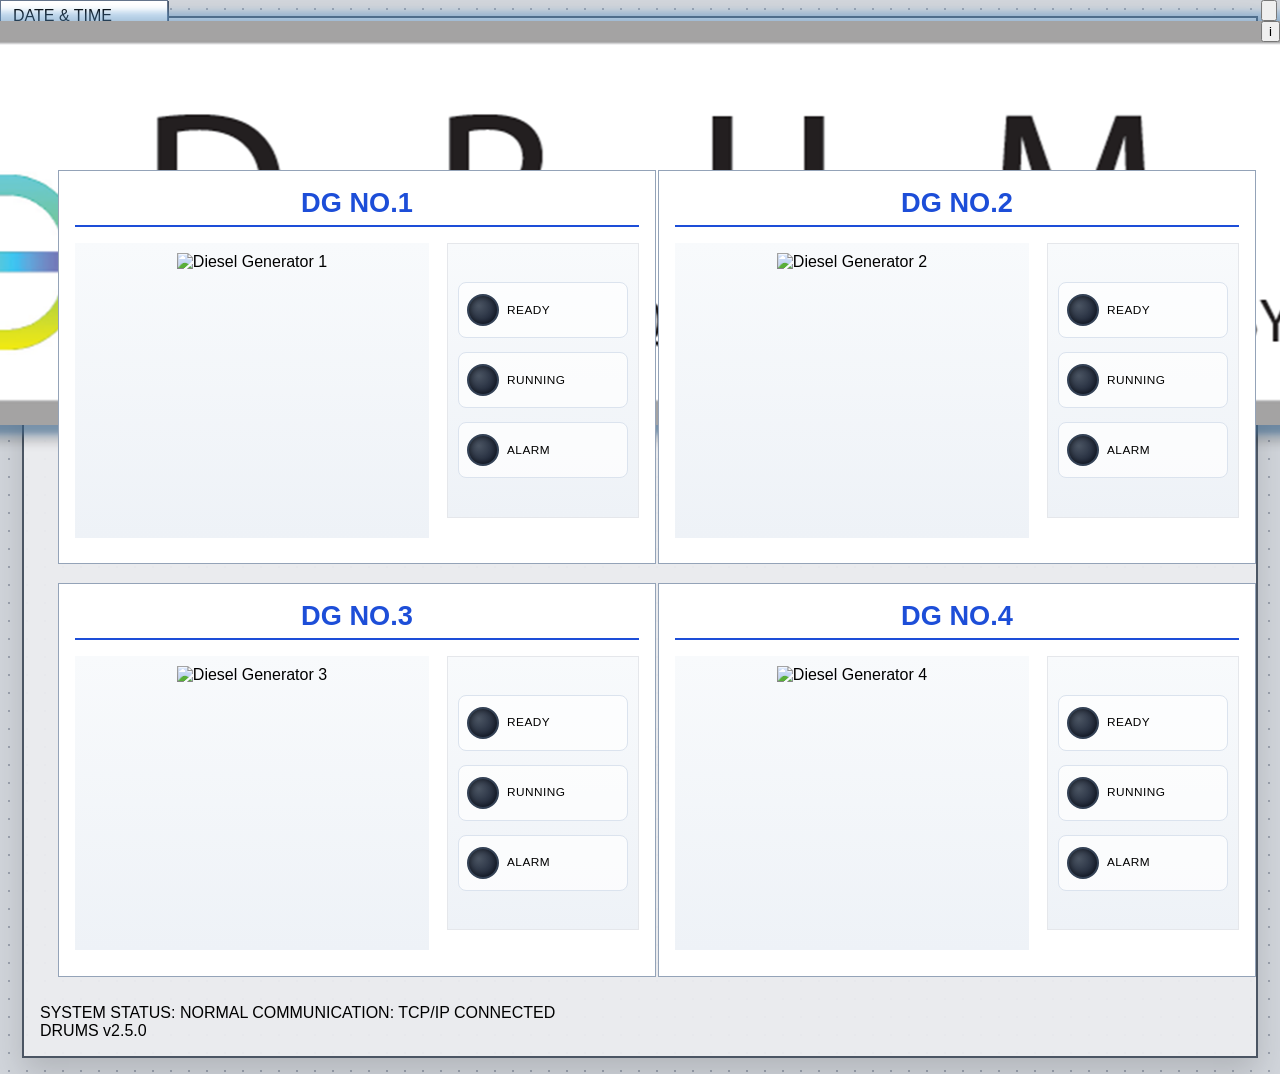
==== commit f8b6a926: "comiit" ====
--- a/engine-touchscreen-app/frontend/index.html
+++ b/engine-touchscreen-app/frontend/index.html
@@ -3,7 +3,8 @@
 <head>
     <meta charset="UTF-8">
     <meta name="viewport" content="width=device-width, initial-scale=1.0">
-    <title>DRUMS HOME - Hệ thống Giám sát 4 DGs</title>
+    <title>DRUMS HOME </title>
+    <link rel="icon" type="image/png" href="./Asset/DRUMS_logo_small.png">
     <script src="https://cdn.tailwindcss.com"></script>
     <style>
         @import url('https://fonts.googleapis.com/css2?family=Chivo+Mono:wght@400;700&display=swap');
@@ -15,23 +16,22 @@
             background-size: 18px 18px;
             font-family: 'Segoe UI', Tahoma, Geneva, Verdana, sans-serif;
             margin: 0;
-            padding: 15px;
+            padding: 16px;
         }
 
         .main-container {
-            max-width: 1250px;
+            max-width: 1200px;
             margin: 0 auto;
             background-color: rgba(235, 237, 240, 0.95);
             border: 2px solid #4b5563;
-            padding: 20px;
+            padding: 16px;
             box-shadow: 0 15px 30px rgba(0, 0, 0, 0.15);
-            min-height: 90vh;
         }
 
         /* Đèn trạng thái (Status Lights) */
         .status-light {
-            width: 38px;
-            height: 38px;
+            width: 28px;
+            height: 28px;
             border-radius: 50%;
             background: radial-gradient(circle at 35% 35%, #4b5563, #0f172a);
             border: 2px solid #334155;
@@ -44,6 +44,10 @@
             background: radial-gradient(circle at 35% 35%, #34d399, #064e3b); 
             box-shadow: 0 0 15px #10b981, inset 0 0 4px rgba(255,255,255,0.3); 
         }
+        .light-ready.active {
+            background: radial-gradient(circle at 35% 35%, #facc15, #a16207);
+            box-shadow: 0 0 15px #facc15, inset 0 0 4px rgba(255,255,255,0.3);
+        }
         .light-alarm.active { 
             background: radial-gradient(circle at 35% 35%, #f87171, #7f1d1d); 
             box-shadow: 0 0 15px #ef4444, inset 0 0 4px rgba(255,255,255,0.3); 
@@ -53,7 +57,7 @@
         .dg-card {
             background-color: #ffffff;
             border: 1px solid #94a3b8;
-            padding: 12px;
+            padding: 16px;
             text-align: center;
             cursor: pointer;
             transition: all 0.2s ease-in-out;
@@ -68,19 +72,86 @@
             transform: translateY(-2px);
         }
 
+        .dg-card-main {
+            display: flex;
+            gap: 18px;
+            align-items: stretch;
+            flex: 1;
+            min-height: 0;
+        }
+
+        .dg-engine-visual {
+            overflow: hidden;
+        }
+
+        .dg-engine-image {
+            transition: transform 0.25s ease-in-out;
+            transform-origin: center center;
+        }
+
+        .dg-card:hover .dg-engine-image {
+            transform: scale(1.08);
+        }
+
         .dg-cards-stage {
             position: relative;
-            min-height: 430px;
+            min-height: 860px;
         }
 
         .dg-title {
             color: #1d4ed8;
             font-weight: 800;
-            font-size: 1.4rem;
+            font-size: 1.7rem;
             border-bottom: 2px solid #1d4ed8;
-            margin-bottom: 12px;
+            margin-bottom: 16px;
             display: block;
-            padding-bottom: 4px;
+            padding-bottom: 6px;
+        }
+
+        .dg-engine-box {
+            flex: 1 1 auto;
+            height: 100%;
+            margin-bottom: 18px;
+            padding: 10px;
+            background: linear-gradient(to bottom, #f8fafc, #eef2f7);
+        }
+
+        .dg-engine-image {
+            width: 100%;
+            height: 100%;
+            object-fit: contain;
+            object-position: center center;
+        }
+
+        .dg-status-column {
+            width: 170px;
+            display: flex;
+            flex-direction: column;
+            justify-content: center;
+            align-items: stretch;
+            gap: 14px;
+            background: linear-gradient(to bottom, #f8fafc, #eef2f7);
+            border: 1px solid #e5e7eb;
+            padding: 18px 10px;
+        }
+
+        .dg-status-item {
+            display: flex;
+            flex-direction: row;
+            align-items: center;
+            gap: 8px;
+            min-height: 42px;
+            padding: 6px 8px;
+            background: rgba(255, 255, 255, 0.72);
+            border: 1px solid #dbe3ee;
+            border-radius: 8px;
+        }
+
+        .dg-status-label {
+            font-size: 0.74rem;
+            letter-spacing: 0.04em;
+            line-height: 1.1;
+            text-align: left;
         }
 
         .serial-fail {
@@ -99,13 +170,24 @@
             box-shadow: 1px 1px 0px #475569;
         }
 
+        .header-clickable {
+            cursor: pointer;
+            transition: transform 0.25s ease-in-out, box-shadow 0.25s ease-in-out;
+            transform-origin: center center;
+        }
+
+        .header-clickable:hover {
+            transform: scale(1.08);
+            box-shadow: 0 4px 12px rgba(37, 99, 235, 0.2);
+        }
+
     </style>
 </head>
 <body>
 
     <div class="main-container">
         <!-- Header Section -->
-        <div id="header-stage" class="relative flex justify-between items-start mb-6" style="min-height: 110px;">
+        <div id="header-stage" class="relative flex justify-between items-start mb-4" style="min-height: 110px;">
             <!-- Khối Ngày & Giờ -->
             <div id="date-time-box" class="header-box min-w-[200px]">
                 <div class="text-[10px] font-extrabold border-b border-gray-100 mb-1 text-center text-gray-600">DATE & TIME</div>
@@ -113,16 +195,16 @@
             </div>
 
             <!-- DRUMS Logo Center -->
-            <div id="logo-box" class="absolute left-1/2 -translate-x-1/2 bg-white border-[3px] border-gray-400 p-3 shadow-sm flex items-center justify-center">
-                <img src="./Asset/DRUMS_LOGO.png" alt="DRUMS logo" class="h-16 w-auto object-contain">
+            <div id="logo-box" class="header-clickable absolute left-1/2 -translate-x-1/2 h-[66px] flex items-center justify-center">
+                <img src="./Asset/DRUMS_LOGO.png" alt="DRUMS logo" class="h-[70px] w-auto object-contain">
             </div>
 
             <!-- Icons bên phải -->
             <div id="header-icons" class="flex gap-2">
-                <button title="User Profile" class="w-10 h-10 bg-blue-600 rounded flex items-center justify-center text-white hover:bg-blue-700 transition-colors shadow-sm">
+                <button title="User Profile" class="header-clickable w-10 h-10 bg-blue-600 rounded flex items-center justify-center text-white hover:bg-blue-700 transition-colors shadow-sm">
                     <svg xmlns="http://www.w3.org/2000/svg" class="h-6 w-6" fill="currentColor" viewBox="0 0 24 24"><path d="M12 12c2.21 0 4-1.79 4-4s-1.79-4-4-4-4 1.79-4 4 1.79 4 4 4zm0 2c-2.67 0-8 1.34-8 4v2h16v-2c0-2.66-5.33-4-8-4z"/></svg>
                 </button>
-                <button title="System Info" class="w-10 h-10 bg-white border-2 border-blue-800 rounded-full flex items-center justify-center text-blue-800 font-black hover:bg-blue-50 transition-colors shadow-sm">i</button>
+                <button title="System Info" class="header-clickable w-10 h-10 bg-white border-2 border-blue-800 rounded-full flex items-center justify-center text-blue-800 font-black hover:bg-blue-50 transition-colors shadow-sm">i</button>
             </div>
         </div>
 
@@ -130,79 +212,103 @@
         <div id="dg-cards-stage" class="dg-cards-stage mb-8">
             
             <!-- DG NO.1 -->
-            <div class="dg-card" data-dg-card="1" onclick="location.href='./DGs_dashboard.html?dg=1'">
+            <div class="dg-card" data-dg-card="1" onclick="location.href='./DGs_dashboard_V2.html?dg=1'">
                 <span class="dg-title">DG NO.1</span>
-                <div class="h-44 mb-4 bg-gray-50 flex items-center justify-center border border-gray-100 p-2">
-                    <img src="./Asset/engine_image_mainpage.png" alt="Diesel Generator 1" class="max-w-full max-h-full object-contain">
+                <div class="dg-card-main">
+                    <div class="dg-engine-box dg-engine-visual flex items-center justify-center border border-gray-100">
+                        <img src="./Asset/engine_image_mainpage.png" alt="Diesel Generator 1" class="dg-engine-image">
+                    </div>
+                    <div class="dg-status-column">
+                        <div class="dg-status-item">
+                            <div id="dg1-ready-light" class="status-light light-ready"></div>
+                            <span class="dg-status-label font-extrabold">READY</span>
+                        </div>
+                        <div class="dg-status-item">
+                            <div id="dg1-run-light" class="status-light light-run"></div>
+                            <span class="dg-status-label font-extrabold">RUNNING</span>
+                        </div>
+                        <div class="dg-status-item">
+                            <div id="dg1-alarm-light" class="status-light light-alarm"></div>
+                            <span class="dg-status-label font-extrabold">ALARM</span>
+                        </div>
+                    </div>
                 </div>
-                <div class="flex justify-around items-end pb-2">
-                    <div class="flex flex-col items-center">
-                        <div id="dg1-run-light" class="status-light light-run"></div>
-                        <span class="text-[10px] font-extrabold mt-1">RUN</span>
-                    </div>
-                    <div class="flex flex-col items-center">
-                        <div id="dg1-alarm-light" class="status-light light-alarm"></div>
-                        <span class="text-[10px] font-extrabold mt-1">ALARM</span>
+                <div id="dg1-link-fail" class="serial-fail">FAIL CONNECTION !</div>
+            </div>
+
+            <!-- DG NO.2 -->
+            <div class="dg-card" data-dg-card="2" onclick="location.href='./DGs_dashboard_V2.html?dg=2'">
+                <span class="dg-title">DG NO.2</span>
+                <div class="dg-card-main">
+                    <div class="dg-engine-box dg-engine-visual flex items-center justify-center border border-gray-100">
+                        <img src="./Asset/engine_image_mainpage.png" alt="Diesel Generator 2" class="dg-engine-image">
+                    </div>
+                    <div class="dg-status-column">
+                        <div class="dg-status-item">
+                            <div id="dg2-ready-light" class="status-light light-ready"></div>
+                            <span class="dg-status-label font-extrabold">READY</span>
+                        </div>
+                        <div class="dg-status-item">
+                            <div id="dg2-run-light" class="status-light light-run"></div>
+                            <span class="dg-status-label font-extrabold">RUNNING</span>
+                        </div>
+                        <div class="dg-status-item">
+                            <div id="dg2-alarm-light" class="status-light light-alarm"></div>
+                            <span class="dg-status-label font-extrabold">ALARM</span>
+                        </div>
                     </div>
                 </div>
-                <div id="dg1-link-fail" class="serial-fail">Serial link failure</div>
-            </div>
-
-            <!-- DG NO.2 -->
-            <div class="dg-card" data-dg-card="2" onclick="location.href='./DGs_dashboard.html?dg=2'">
-                <span class="dg-title">DG NO.2</span>
-                <div class="h-44 mb-4 bg-gray-50 flex items-center justify-center border border-gray-100 p-2">
-                    <img src="./Asset/engine_image_mainpage.png" alt="Diesel Generator 2" class="max-w-full max-h-full object-contain">
+                <div id="dg2-link-fail" class="serial-fail">FAIL CONNECTION !</div>
+            </div>
+
+            <!-- DG NO.3 -->
+            <div class="dg-card" data-dg-card="3" onclick="location.href='./DGs_dashboard_V2.html?dg=3'">
+                <span class="dg-title">DG NO.3</span>
+                <div class="dg-card-main">
+                    <div class="dg-engine-box dg-engine-visual flex items-center justify-center border border-gray-100">
+                        <img src="./Asset/engine_image_mainpage.png" alt="Diesel Generator 3" class="dg-engine-image">
+                    </div>
+                    <div class="dg-status-column">
+                        <div class="dg-status-item">
+                            <div id="dg3-ready-light" class="status-light light-ready"></div>
+                            <span class="dg-status-label font-extrabold">READY</span>
+                        </div>
+                        <div class="dg-status-item">
+                            <div id="dg3-run-light" class="status-light light-run"></div>
+                            <span class="dg-status-label font-extrabold">RUNNING</span>
+                        </div>
+                        <div class="dg-status-item">
+                            <div id="dg3-alarm-light" class="status-light light-alarm"></div>
+                            <span class="dg-status-label font-extrabold">ALARM</span>
+                        </div>
+                    </div>
                 </div>
-                <div class="flex justify-around items-end pb-2">
-                    <div class="flex flex-col items-center">
-                        <div id="dg2-run-light" class="status-light light-run"></div>
-                        <span class="text-[10px] font-extrabold mt-1">RUN</span>
-                    </div>
-                    <div class="flex flex-col items-center">
-                        <div id="dg2-alarm-light" class="status-light light-alarm"></div>
-                        <span class="text-[10px] font-extrabold mt-1">ALARM</span>
+                <div id="dg3-link-fail" class="serial-fail">FAIL CONNECTION !</div>
+            </div>
+
+            <!-- DG NO.4 -->
+            <div class="dg-card" data-dg-card="4" onclick="location.href='./DGs_dashboard_V2.html?dg=4'">
+                <span class="dg-title">DG NO.4</span>
+                <div class="dg-card-main">
+                    <div class="dg-engine-box dg-engine-visual flex items-center justify-center border border-gray-100">
+                        <img src="./Asset/engine_image_mainpage.png" alt="Diesel Generator 4" class="dg-engine-image">
+                    </div>
+                    <div class="dg-status-column">
+                        <div class="dg-status-item">
+                            <div id="dg4-ready-light" class="status-light light-ready"></div>
+                            <span class="dg-status-label font-extrabold">READY</span>
+                        </div>
+                        <div class="dg-status-item">
+                            <div id="dg4-run-light" class="status-light light-run"></div>
+                            <span class="dg-status-label font-extrabold">RUNNING</span>
+                        </div>
+                        <div class="dg-status-item">
+                            <div id="dg4-alarm-light" class="status-light light-alarm"></div>
+                            <span class="dg-status-label font-extrabold">ALARM</span>
+                        </div>
                     </div>
                 </div>
-                <div id="dg2-link-fail" class="serial-fail">Serial link failure</div>
-            </div>
-
-            <!-- DG NO.3 -->
-            <div class="dg-card" data-dg-card="3" onclick="location.href='./DGs_dashboard.html?dg=3'">
-                <span class="dg-title">DG NO.3</span>
-                <div class="h-44 mb-4 bg-gray-50 flex items-center justify-center border border-gray-100 p-2">
-                    <img src="./Asset/engine_image_mainpage.png" alt="Diesel Generator 3" class="max-w-full max-h-full object-contain">
-                </div>
-                <div class="flex justify-around items-end pb-2">
-                    <div class="flex flex-col items-center">
-                        <div id="dg3-run-light" class="status-light light-run"></div>
-                        <span class="text-[10px] font-extrabold mt-1">RUN</span>
-                    </div>
-                    <div class="flex flex-col items-center">
-                        <div id="dg3-alarm-light" class="status-light light-alarm"></div>
-                        <span class="text-[10px] font-extrabold mt-1">ALARM</span>
-                    </div>
-                </div>
-                <div id="dg3-link-fail" class="serial-fail">Serial link failure</div>
-            </div>
-
-            <!-- DG NO.4 -->
-            <div class="dg-card" data-dg-card="4" onclick="location.href='./DGs_dashboard.html?dg=4'">
-                <span class="dg-title">DG NO.4</span>
-                <div class="h-44 mb-4 bg-gray-50 flex items-center justify-center border border-gray-100 p-2">
-                    <img src="./Asset/engine_image_mainpage.png" alt="Diesel Generator 4" class="max-w-full max-h-full object-contain">
-                </div>
-                <div class="flex justify-around items-end pb-2">
-                    <div class="flex flex-col items-center">
-                        <div id="dg4-run-light" class="status-light light-run"></div>
-                        <span class="text-[10px] font-extrabold mt-1">RUN</span>
-                    </div>
-                    <div class="flex flex-col items-center">
-                        <div id="dg4-alarm-light" class="status-light light-alarm"></div>
-                        <span class="text-[10px] font-extrabold mt-1">ALARM</span>
-                    </div>
-                </div>
-                <div id="dg4-link-fail" class="serial-fail">Serial link failure</div>
+                <div id="dg4-link-fail" class="serial-fail">FAIL CONNECTION !</div>
             </div>
 
         </div>
@@ -230,10 +336,10 @@
         };
 
         const CARD_LAYOUT = {
-            "1": { x: "1%", y: "15%", width: "24%" },
-            "2": { x: "26%", y: "15%", width: "24%" },
-            "3": { x: "51%", y: "15%", width: "24%" },
-            "4": { x: "76%", y: "15%", width: "24%" }
+            "1": { x: "1.5%", y: "3%", width: "47%", height: "360px" },
+            "2": { x: "51.5%", y: "3%", width: "47%", height: "360px" },
+            "3": { x: "1.5%", y: "51%", width: "47%", height: "360px" },
+            "4": { x: "51.5%", y: "51%", width: "47%", height: "360px" }
         };
 
         function applyLayoutForElement(el, cfg) {
@@ -296,16 +402,24 @@
             });
         }
 
-        function setDGState(dgNo, isRunning, hasData) {
+        function isOnValue(value) {
+            if (typeof value === "number") return value === 1;
+            const normalized = String(value ?? "").trim().toLowerCase();
+            return normalized === "on" || normalized === "1" || normalized === "true";
+        }
+
+        function setDGState(dgNo, isRunning, isReady, hasAlarm, hasData) {
+            const readyLight = document.getElementById(`dg${dgNo}-ready-light`);
             const runLight = document.getElementById(`dg${dgNo}-run-light`);
             const alarmLight = document.getElementById(`dg${dgNo}-alarm-light`);
             const linkFail = document.getElementById(`dg${dgNo}-link-fail`);
 
+            if (readyLight) readyLight.classList.toggle("active", !!isReady);
             if (runLight) runLight.classList.toggle("active", !!isRunning);
-            if (alarmLight) alarmLight.classList.toggle("active", hasData ? !isRunning : false);
+            if (alarmLight) alarmLight.classList.toggle("active", !!hasAlarm);
             if (linkFail) {
                 linkFail.dataset.hideWhenOk = "1";
-                linkFail.textContent = hasData ? "" : "Serial link failure";
+                linkFail.textContent = hasData ? "" : "FAIL CONNECTION !";
                 linkFail.style.visibility = hasData ? "hidden" : "visible";
             }
         }
@@ -319,18 +433,29 @@
 
                 for (let dgNo = 1; dgNo <= 4; dgNo++) {
                     const dgName = `DG#${dgNo}`;
-                    const point = rows.find(
+                    const dgRows = rows.filter(
+                        (r) => (r.dg_name || "").trim() === dgName
+                    );
+                    const runPoint = dgRows.find(
                         (r) => (r.dg_name || "").trim() === dgName && (r.label || "").trim().toUpperCase() === "ENGINE RUN"
                     );
-                    const hasData = !!point;
-                    const val = Number(point?.value);
-                    const isRunning = hasData && !Number.isNaN(val) && val === 1;
-                    setDGState(dgNo, isRunning, hasData);
+                    const readyPoint = dgRows.find(
+                        (r) => (r.label || "").trim().toUpperCase() === "READY TO START"
+                    );
+                    const hasData = dgRows.length > 0;
+                    const isRunning = isOnValue(runPoint?.value);
+                    const isReady = isOnValue(readyPoint?.value);
+                    const hasAlarm = dgRows.some((r) => {
+                        const label = String(r.label || "").trim().toUpperCase();
+                        if (label === "ENGINE RUN" || label === "READY TO START") return false;
+                        return isOnValue(r.value);
+                    });
+                    setDGState(dgNo, isRunning, isReady, hasAlarm, hasData);
                 }
             } catch (error) {
                 console.error("Digital fetch error:", error);
                 for (let dgNo = 1; dgNo <= 4; dgNo++) {
-                    setDGState(dgNo, false, false);
+                    setDGState(dgNo, false, false, false, false);
                 }
             }
         }
